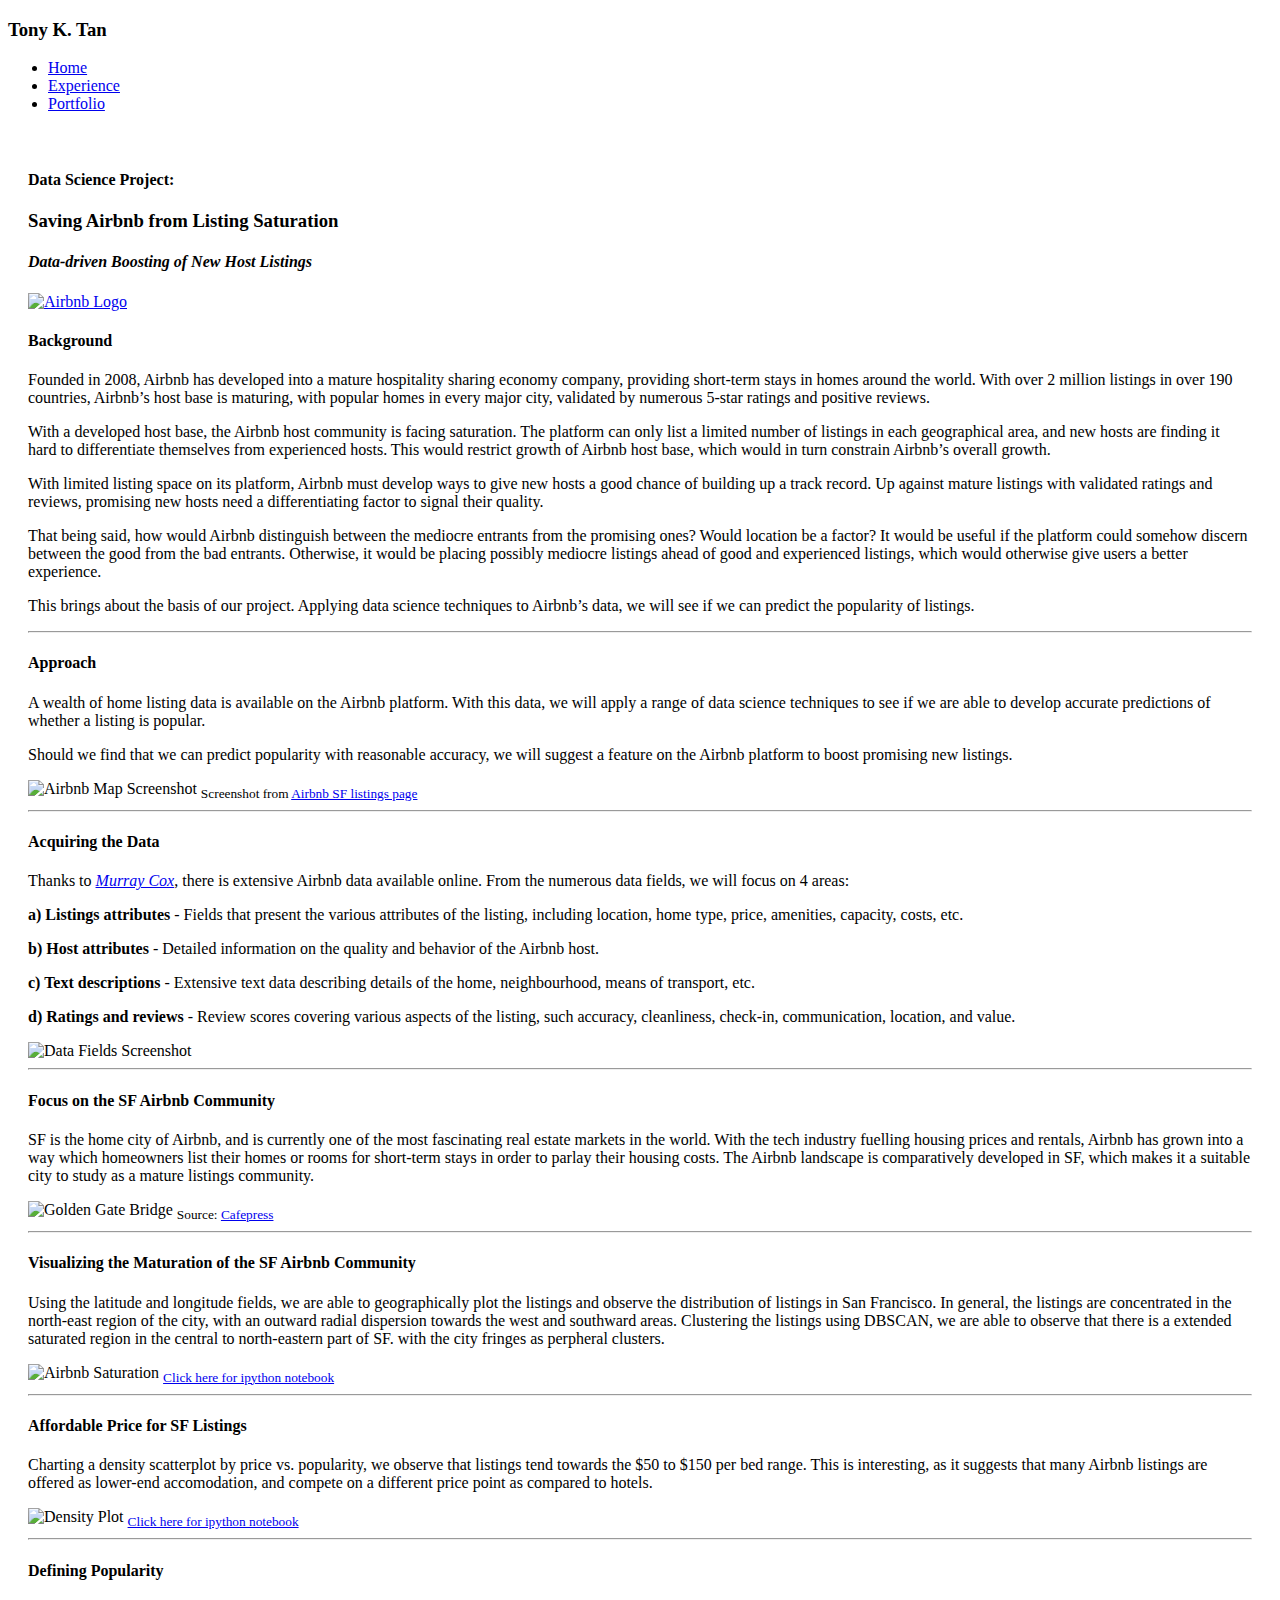
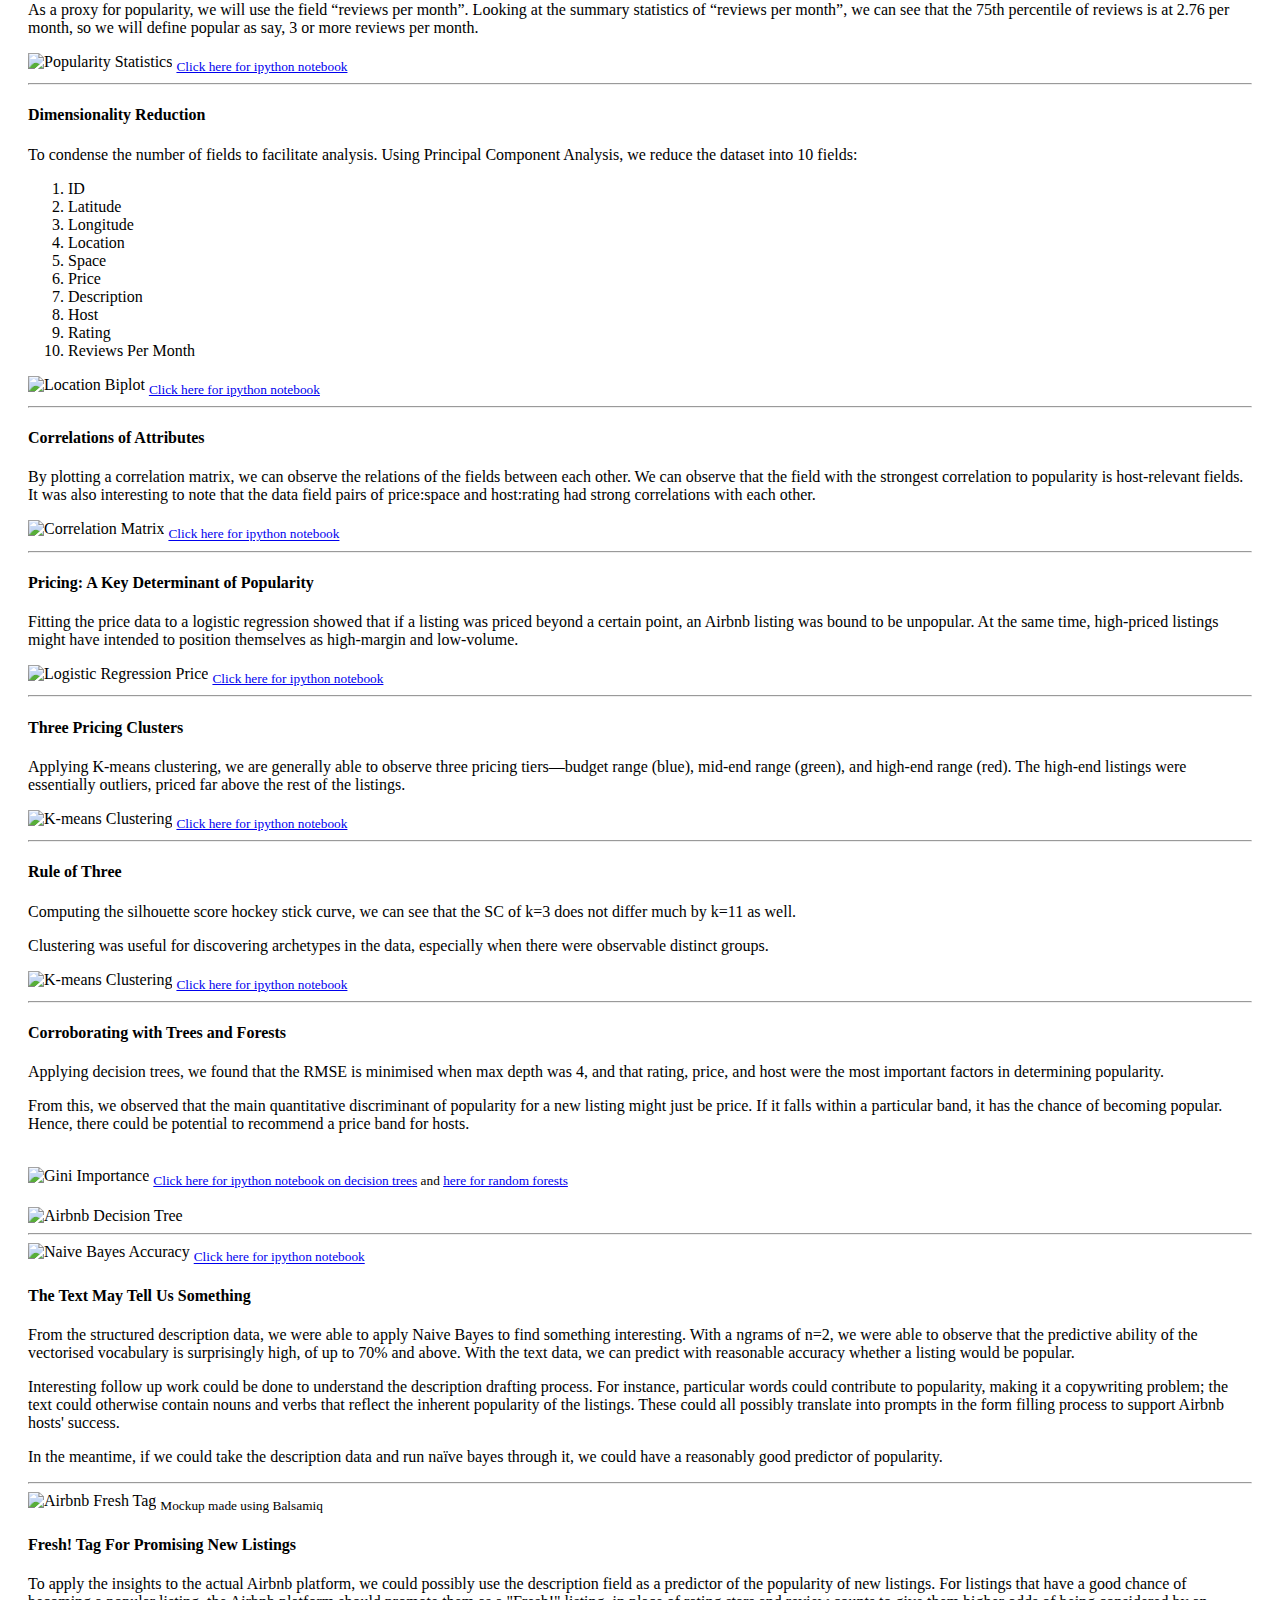
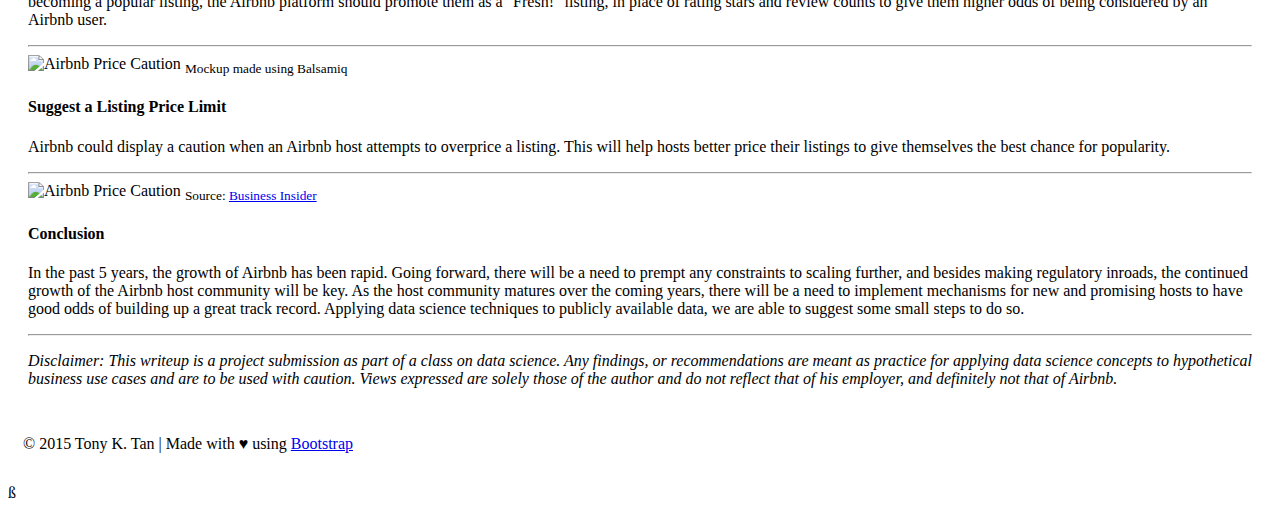
==== public/homepage/dat-airbnb.html @ 5f513666 "finish up on links and add data field tree visualization" ====
<!DOCTYPE html>
<html lang="en">
  <head>
    <meta charset="utf-8">
    <meta http-equiv="X-UA-Compatible" content="IE=edge">
    <meta name="viewport" content="width=device-width, initial-scale=1">
    <!-- The above 3 meta tags *must* come first in the head; any other head content must come *after* these tags -->
    <meta name="description" content="">
    <meta name="author" content="">
    <link rel="icon" type="image/png" href="../images/favicon.ico">
    <!-- <link rel="icon" href="http://getbootstrap.com/favicon.ico"> -->

    <title>Tony K. Tan</title>

    <!-- Bootstrap core CSS -->
    <link href="http://getbootstrap.com/dist/css/bootstrap.min.css" rel="stylesheet">
    <link rel="stylesheet" href="https://maxcdn.bootstrapcdn.com/font-awesome/4.4.0/css/font-awesome.min.css">

    <!-- Custom styles for this template -->
    <link href="http://getbootstrap.com/examples/cover/cover.css" rel="stylesheet">
    <link href="../../public/css/custom.css" rel="stylesheet">

    <!-- Just for debugging purposes. Don't actually copy these 2 lines! -->
    <!--[if lt IE 9]><script src="../../assets/js/ie8-responsive-file-warning.js"></script><![endif]-->
    <script src="http://getbootstrap.com/assets/js/ie-emulation-modes-warning.js"></script>

    <!-- HTML5 shim and Respond.js for IE8 support of HTML5 elements and media queries -->
    <!--[if lt IE 9]>
      <script src="https://oss.maxcdn.com/html5shiv/3.7.2/html5shiv.min.js"></script>
      <script src="https://oss.maxcdn.com/respond/1.4.2/respond.min.js"></script>
    <![endif]-->
  </head>

  <body>

    <div class="site-wrapper">

      <div class="site-wrapper-inner">

        <div class="cover-container">

          <div class="masthead clearfix">
            <div class="inner">
                <!--
                <img class="img-circle masthead-brand" src="../images/tonyktan.jpeg" alt="Tony's Profile Pic" width="60" height="60">
                -->
                <h3 class="masthead-brand">Tony <span data-toggle="tooltip" data-placement="bottom" title="K is for Kwan-tiong, in case you were wondering :)" style="text-decoration: none;">K.</span> Tan</h3>                 
              <nav>
                <ul class="nav masthead-nav">
                  <li><a href="../../index.html">Home</a></li>
                  <li><a href="experience.html">Experience</a></li>
                  <li class="active"><a href="portfolio.html">Portfolio</a></li>
                </ul>
              </nav>
            </div>
          </div>

          <div class="inner cover">

                <h4 class="media-heading">Data Science Project:</h2>
                <h3 class="media-heading"><strong>Saving Airbnb from Listing Saturation</strong></h3>
                <h4 class="media-heading"><em>Data-driven Boosting of New Host Listings</em></h4>

                <!-- START THE FEATURETTES -->
                <article class="media">
                  <div class="media-left">
                    <a href="#">
                      <img class="media-object" src="../images/airbnb-logo.png" alt="Airbnb Logo" width="51" height="60">
                    </a>
                  </div>
                  <div class="media-body text-left">
                    <h4 class="media-heading">Background</h4>
                    <p>Founded in 2008, Airbnb has developed into a mature hospitality sharing economy company, providing short-term stays in homes around the world. With over 2 million listings in over 190 countries, Airbnb’s host base is maturing, with popular homes in every major city, validated by numerous 5-star ratings and positive reviews.</p>

                    <p>With a developed host base, the Airbnb host community is facing saturation. The platform can only list a limited number of listings in each geographical area, and new hosts are finding it hard to differentiate themselves from experienced hosts. This would restrict growth of Airbnb host base, which would in turn constrain Airbnb’s overall growth.</p>

                    <p>With limited listing space on its platform, Airbnb must develop ways to give new hosts a good chance of building up a track record. Up against mature listings with validated ratings and reviews, promising new hosts need a differentiating factor to signal their quality.</p>

                    <p>That being said, how would Airbnb distinguish between the mediocre entrants from the promising ones? Would location be a factor? It would be useful if the platform could somehow discern between the good from the bad entrants. Otherwise, it would be placing possibly mediocre listings ahead of good and experienced listings, which would otherwise give users a better experience.</p>

                    <p>This brings about the basis of our project. Applying data science techniques to Airbnb’s data, we will see if we can predict the popularity of listings.</p>
                  </div>
                </article>

                <hr class="featurette-divider">

                <div class="row featurette">
                  <div class="col-md-7">
                    <h4 class="featurette-heading text-left">Approach</h4>

                    <p class="text-left">A wealth of home listing data is available on the Airbnb platform. With this data, we will apply a range of data science techniques to see if we are able to develop accurate predictions of whether a listing is popular.</p>

                    <p class="text-left">Should we find that we can predict popularity with reasonable accuracy, we will suggest a feature on the Airbnb platform to boost promising new listings.</p>
                  </div>
                  <div class="col-md-5">
                    <img class="featurette-image img-fluid center-block" src="../images/airbnb-map-ss.png" alt="Airbnb Map Screenshot" width="250" height="250">

                    <sub>Screenshot from <a href="https://www.airbnb.com.sg/s/San-Francisco--CA--United-States?ss_id=os9zc2ac&s_tag=FgwUl5H1">Airbnb SF listings page</a></sub>
                  </div>
                </div>

                <hr class="featurette-divider">

                <div class="row featurette text-left">
                  <div class="col-md-7 col-md-push-5">

                    <h4 class="featurette-heading">Acquiring the Data</h4>

                    <p>Thanks to <em><a href="http://insideairbnb.com/">Murray Cox</a></em>, there is extensive Airbnb data available online. From the numerous data fields, we will focus on 4 areas:</p>

                    <p><strong>a) Listings attributes</strong> - Fields that present the various attributes of the listing, including location, home type, price, amenities, capacity, costs, etc.</p>

                    <p><strong>b) Host attributes</strong> - Detailed information on the quality and behavior of the Airbnb host.</p>

                    <p><strong>c) Text descriptions</strong> - Extensive text data describing details of the home, neighbourhood, means of transport, etc.</p>

                    <p><strong>d) Ratings and reviews</strong> - Review scores covering various aspects of the listing, such accuracy, cleanliness, check-in, communication, location, and value.</p>

                  </div>
                  <div class="col-md-5 col-md-pull-7">
                    <img class="featurette-image img-fluid center-block" src="../images/data-fields-ss.png" alt="Data Fields Screenshot" width="269" height="369"><br>
                  </div>
                </div>

                <hr class="featurette-divider">

                <div class="row featurette">
                  <div class="col-md-7">

                    <h4 class="featurette-heading text-left">Focus on the SF Airbnb Community</h4>

                    <p class="text-left">SF is the home city of Airbnb, and is currently one of the most fascinating real estate markets in the world. With the tech industry fuelling housing prices and rentals, Airbnb has grown into a way which homeowners list their homes or rooms for short-term stays in order to parlay their housing costs. The Airbnb landscape is comparatively developed in SF, which makes it a suitable city to study as a mature listings community.</p>

                  </div>
                  <div class="col-md-5">
                    <img class="featurette-image img-fluid center-block" src="../images/golden_gate_bridge.jpg" alt="Golden Gate Bridge">

                    <sub>Source: <a href="http://i3.cpcache.com/product/1166626237/golden_gate_bridge_square_sticker_3_x_3.jpg?height=225&width=225">Cafepress</a></sub>

                  </div>
                </div>

                <hr class="featurette-divider">

                <div class="row featurette">
                  <div class="col-md-7 col-md-push-5">
                    <h4 class="featurette-heading text-left">Visualizing the Maturation of the SF Airbnb Community</h4>

                    <p class="text-left">Using the latitude and longitude fields, we are able to geographically plot the listings and observe the distribution of listings in San Francisco. In general, the listings are concentrated in the north-east region of the city, with an outward radial dispersion towards the west and southward areas. Clustering the listings using DBSCAN, we are able to observe that there is a extended saturated region in the central to north-eastern part of SF. with the city fringes as perpheral clusters.</p>

                  </div>
                  <div class="col-md-5 col-md-pull-7">
                    <img class="featurette-image img-fluid center-block" src="../images/airbnb-sf-saturation.png" alt="Airbnb Saturation" width="275" height="275">

                    <sub class="text-center"><a href="https://github.com/tankwan/tankwan.github.io/blob/master/public/airbnb-portfolio/airbnb-visualizations.ipynb">Click here for ipython notebook</a></sub>
                    <br>
                  </div>
                </div>

                <hr class="featurette-divider">

                <div class="row featurette">
                  <div class="col-md-4">
                    <h4 class="featurette-heading  text-left">Affordable Price for SF Listings</h4>

                    <p class="text-left">Charting a density scatterplot by price vs. popularity, we observe that listings tend towards the $50 to $150 per bed range. This is interesting, as it suggests that many Airbnb listings are offered as lower-end accomodation, and compete on a different price point as compared to hotels.</p>

                  </div>
                  <div class="col-md-8">
                    <img class="featurette-image img-fluid center-block" src="../images/density-plot.png" alt="Density Plot" width="392" height="281">

                    <sub class="text-center"><a href="https://github.com/tankwan/tankwan.github.io/blob/master/public/airbnb-portfolio/airbnb-visualizations.ipynb">Click here for ipython notebook</a></sub>
                  </div>
                </div>

                <hr class="featurette-divider">                

                <div class="row featurette">
                  <div class="col-md-9 col-md-push-3">
                    <h4 class="featurette-heading text-left">Defining Popularity</h4>

                    <p class="text-left">As a proxy for popularity, we will use the field “reviews per month”. Looking at the summary statistics of “reviews per month”, we can see that the 75th percentile of reviews is at 2.76 per month, so we will define popular as say, 3 or more reviews per month.</p>

                  </div>
                  <div class="col-md-3 col-md-pull-9">
                    <img class="featurette-image img-fluid center-block" src="../images/describe-pop.png" alt="Popularity Statistics" width="151" height="140">

                    <sub class="text-center"><a href="https://github.com/tankwan/tankwan.github.io/blob/master/public/airbnb-portfolio/airbnb-popularity-field.ipynb">Click here for ipython notebook</a></sub>
                  </div>
                </div>

                <hr class="featurette-divider">

                <div class="row featurette">
                  <div class="col-md-5">

                    <h4 class="featurette-heading  text-left">Dimensionality Reduction</h4>

                    <p class="text-left">To condense the number of fields to facilitate analysis. Using Principal Component Analysis, we reduce the dataset into 10 fields:</p>

                    <ol class="text-left">
                      <li>ID</li>
                      <li>Latitude</li> 
                      <li>Longitude</li>
                      <li>Location</li>
                      <li>Space</li>
                      <li>Price</li>
                      <li>Description</li>
                      <li>Host</li>
                      <li>Rating</li>
                      <li>Reviews Per Month</li>
                    </ol>

                  </div>
                  <div class="col-md-7">
                    <img class="featurette-image img-fluid center-block" src="../images/location-biplot.png" alt="Location Biplot" width="350" height="350">

                    <sub class="text-center"><a href="https://github.com/tankwan/tankwan.github.io/blob/master/public/airbnb-portfolio/airbnb-dimensionality-reduction.ipynb">Click here for ipython notebook</a></sub>
                  </div>
                </div>

                <hr class="featurette-divider">
     
                <div class="row featurette">
                  <div class="col-md-6 col-md-push-6">
                    <h4 class="featurette-heading text-left">Correlations of Attributes</h4>
                    
                    <p class="text-left">By plotting a correlation matrix, we can observe the relations of the fields between each other. We can observe that the field with the strongest correlation to popularity is host-relevant fields. It was also interesting to note that the data field pairs of price:space and host:rating had strong correlations with each other.</p>

                  </div>
                  <div class="col-md-6 col-md-pull-6">
                    <img class="featurette-image img-fluid center-block" src="../images/corr.png" alt="Correlation Matrix" width="310" height="220">

                    <sub class="text-center"><a href="https://github.com/tankwan/tankwan.github.io/blob/master/public/airbnb-portfolio/airbnb-regression.ipynb">Click here for ipython notebook</a></sub>
                  </div>
                </div>

                <hr class="featurette-divider">

                <div class="row featurette">
                  <div class="col-md-7">

                    <h4 class="featurette-heading text-left">Pricing: A Key Determinant of Popularity</h4>

                    <p  class="text-left">Fitting the price data to a logistic regression showed that if a listing was priced beyond a certain point, an Airbnb listing was bound to be unpopular. At the same time, high-priced listings might have intended to position themselves as high-margin and low-volume.</p>

                  </div>
                  <div class="col-md-5">
                    <img class="featurette-image img-fluid center-block" src="../images/price-logreg.png" alt="Logistic Regression Price" width="250" height="250">

                    <sub><a href="https://github.com/tankwan/tankwan.github.io/blob/master/public/airbnb-portfolio/airbnb-regression.ipynb">Click here for ipython notebook</a></sub>
                  </div>
                </div>

                <hr class="featurette-divider">            

                <div class="row featurette">
                  <div class="col-md-6 col-md-push-6">
                    <h4 class="featurette-heading text-left">Three Pricing Clusters</h4>

                    <p class="text-left">Applying K-means clustering, we are generally able to observe three pricing tiers—budget range (blue), mid-end range (green), and high-end range (red). The high-end listings were essentially outliers, priced far above the rest of the listings.</p>

                  </div>
                  <div class="col-md-6 col-md-pull-6">
                    <img class="featurette-image img-fluid center-block" src="../images/kmeans-clustering.png" alt="K-means Clustering" width="250" height="250">

                    <sub><a href="https://github.com/tankwan/tankwan.github.io/blob/master/public/airbnb-portfolio/airbnb-clustering.ipynb">Click here for ipython notebook</a></sub>
                  </div>
                </div>

                <hr class="featurette-divider">

                <div class="row featurette">
                  <div class="col-md-6">

                    <h4 class="featurette-heading text-left">Rule of Three</h4>

                    <p class="text-left">Computing the silhouette score hockey stick curve, we can see that the SC of k=3 does not differ much by k=11 as well.</p>

                    <p class="text-left">Clustering was useful for discovering archetypes in the data, especially when there were observable distinct groups.</p>

                  </div>
                  <div class="col-md-6">
                    <img class="featurette-image img-fluid center-block" src="../images/hockey-stick-curve.png" alt="K-means Clustering" width="250" height="250">

                    <sub><a href="https://github.com/tankwan/tankwan.github.io/blob/master/public/airbnb-portfolio/airbnb-clustering.ipynb">Click here for ipython notebook</a></sub>
                  </div>
                </div>

                <hr class="featurette-divider">

                <div class="row featurette">
                  <div class="col-md-7">

                    <h4 class="featurette-heading text-left">Corroborating with Trees and Forests</h4>

                    <p class="text-left">Applying decision trees, we found that the RMSE is minimised when max depth was 4, and that rating, price, and host were the most important factors in determining popularity.</p>

                    <p class="text-left">From this, we observed that the main quantitative discriminant of popularity for a new listing might just be price. If it falls within a particular band, it has the chance of becoming popular. Hence, there could be potential to recommend a price band for hosts.</p>

                  </div>
                  <br>
                  <div class="col-md-5">
                    <img class="featurette-image img-fluid center-block" src="../images/gini-importance.png" alt="Gini Importance"width="220" height="240">

                    <sub><a href="https://github.com/tankwan/tankwan.github.io/blob/master/public/airbnb-portfolio/airbnb-decision-trees.ipynb">Click here for ipython notebook on decision trees</a> and <a href="https://github.com/tankwan/tankwan.github.io/blob/master/public/airbnb-portfolio/airbnb-random-forests.ipynb">here for random forests</a></sub>
                  </div>

                </div>

                <br>

                <div class="row featurette">

                  <div class="col-md-12">
                    <img class="featurette-image img-fluid center-block" src="../images/tree_abnb.png" alt="Airbnb Decision Tree" width="650" height="180">
                  </div>

                </div>

                <hr class="featurette-divider">

                <div class="row featurette">
                  <div class="col-md-12">

                    <img class="featurette-image img-fluid center-block" src="../images/naive-bayes-accuracy.png" alt="Naive Bayes Accuracy" width="550" height="350">

                    <sub><a href="https://github.com/tankwan/tankwan.github.io/blob/master/public/airbnb-portfolio/airbnb-naive-bayes.ipynb">Click here for ipython notebook</a></sub>

                    <h4 class="featurette-heading text-left">The Text May Tell Us Something</h4>

                    <p class="text-left">From the structured description data, we were able to apply Naive Bayes to find something interesting. With a ngrams of n=2, we were able to observe that the predictive ability of the vectorised vocabulary is surprisingly high, of up to 70% and above. With the text data, we can predict with reasonable accuracy whether a listing would be popular.</p>

                    <p class="text-left">Interesting follow up work could be done to understand the description drafting process. For instance, particular words could contribute to popularity, making it a copywriting problem; the text could otherwise contain nouns and verbs that reflect the inherent popularity of the listings. These could all possibly translate into prompts in the form filling process to support Airbnb hosts' success.</p>

                    <p class="text-left">In the meantime, if we could take the description data and run naïve bayes through it, we could have a reasonably good predictor of popularity.</p>

                  </div>
                </div>

                <hr class="featurette-divider">

                <div class="row featurette">
                  <div class="col-md-12">

                    <img class="featurette-image img-fluid center-block" src="../images/airbnb-fresh-tag.png" alt="Airbnb Fresh Tag" width="550" height="400">

                    <sub>Mockup made using Balsamiq</sub>

                    <h4 class="featurette-heading text-left">Fresh! Tag For Promising New Listings</h4>

                    <p>To apply the insights to the actual Airbnb platform, we could possibly use the description field as a predictor of the popularity of new listings. For listings that have a good chance of becoming a popular listing, the Airbnb platform should promote them as a "Fresh!" listing, in place of rating stars and review counts to give them higher odds of being considered by an Airbnb user.</p>

                  </div>
                </div>

                <hr class="featurette-divider">

                <div class="row featurette">
                  <div class="col-md-12">

                    <img class="featurette-image img-fluid center-block" src="../images/price-caution.png" alt="Airbnb Price Caution" width="550" height="400">

                    <sub>Mockup made using Balsamiq</sub>

                    <h4 class="featurette-heading text-left">Suggest a Listing Price Limit</h4>

                    <p class="text-left">Airbnb could display a caution when an Airbnb host attempts to overprice a listing. This will help hosts better price their listings to give themselves the best chance for popularity.</p>

                  </div>
                  <div class="col-md-5 col-md-pull-7">
                    
                  </div>
                </div>

                <hr class="featurette-divider">

                <div class="row featurette">

                  <div class="col-md-12">

                    <img class="featurette-image img-fluid center-block" src="../images/airbnb-growth-curve.png" alt="Airbnb Price Caution" width="400" height="400">

                    <sub class="text-center">Source: <a href="http://static2.businessinsider.com/image/55ef1d389dd7cc22008b8c30-2000-2000/airbnb%20dada.png">Business Insider</a></sub>

                    <br>

                    <h4 class="featurette-heading text-left">Conclusion</h4>

                    <p class="text-left">In the past 5 years, the growth of Airbnb has been rapid. Going forward, there will be a need to prempt any constraints to scaling further, and besides making regulatory inroads, the continued growth of the Airbnb host community will be key. As the host community matures over the coming years, there will be a need to implement mechanisms for new and promising hosts to have good odds of building up a great track record. Applying data science techniques to publicly available data, we are able to suggest some small steps to do so.</p>

                  </div>

                </div>

                <hr class="featurette-divider">

                <div class="row featurette">

                  <div class="col-md-12">

                    <p class="text-left"><em>Disclaimer: This writeup is a project submission as part of a class on data science. Any findings, or recommendations are meant as practice for applying data science concepts to hypothetical business use cases and are to be used with caution. Views expressed are solely those of the author and do not reflect that of his employer, and definitely not that of Airbnb.</em></p>

                  </div>

                </div>

                <!-- /END THE FEATURETTES -->
          </div>

          <div class="mastfoot">
            <div class="inner">
              <p>&#169 2015 Tony K. Tan | Made with &#9829 using <a href="http://getbootstrap.com">Bootstrap</a></p>
            </div>
          </div>

        </div>

      </div>

    </div>
ß
    <!-- Bootstrap core JavaScript
    ================================================== -->
    <!-- Placed at the end of the document so the pages load faster -->
    <script src="https://ajax.googleapis.com/ajax/libs/jquery/2.1.4/jquery.min.js"></script>
    <script src="http://v4-alpha.getbootstrap.com/dist/js/bootstrap.min.js"></script>
    <!-- IE10 viewport hack for Surface/desktop Windows 8 bug -->
    <script src="http://v4-alpha.getbootstrap.com/assets/js/ie10-viewport-bug-workaround.js"></script>
    <!-- Just to make our placeholder images work. Don't actually copy the next line! -->
    <script src="http://v4-alpha.getbootstrap.com/assets/js/vendor/holder.min.js"></script>
    <script type="text/javascript">
      $(function () {
        $('[data-toggle="tooltip"]').tooltip();
      });
    </script>
    <script>window.jQuery || document.write('<script src="http://v4-alpha.getbootstrap.com/assets/js/vendor/jquery.min.js"><\/script>')</script>
  </body>
</html>
---- public/css/custom.css ----
.mastfoot .inner {
    padding: 15px;
}

@media (min-width: 768px){
  .masthead {
      position: static;
  }

  .mastfoot {
      position: static;
  }

  .cover {
      padding: 20px 20px 0 20px;
  }
}
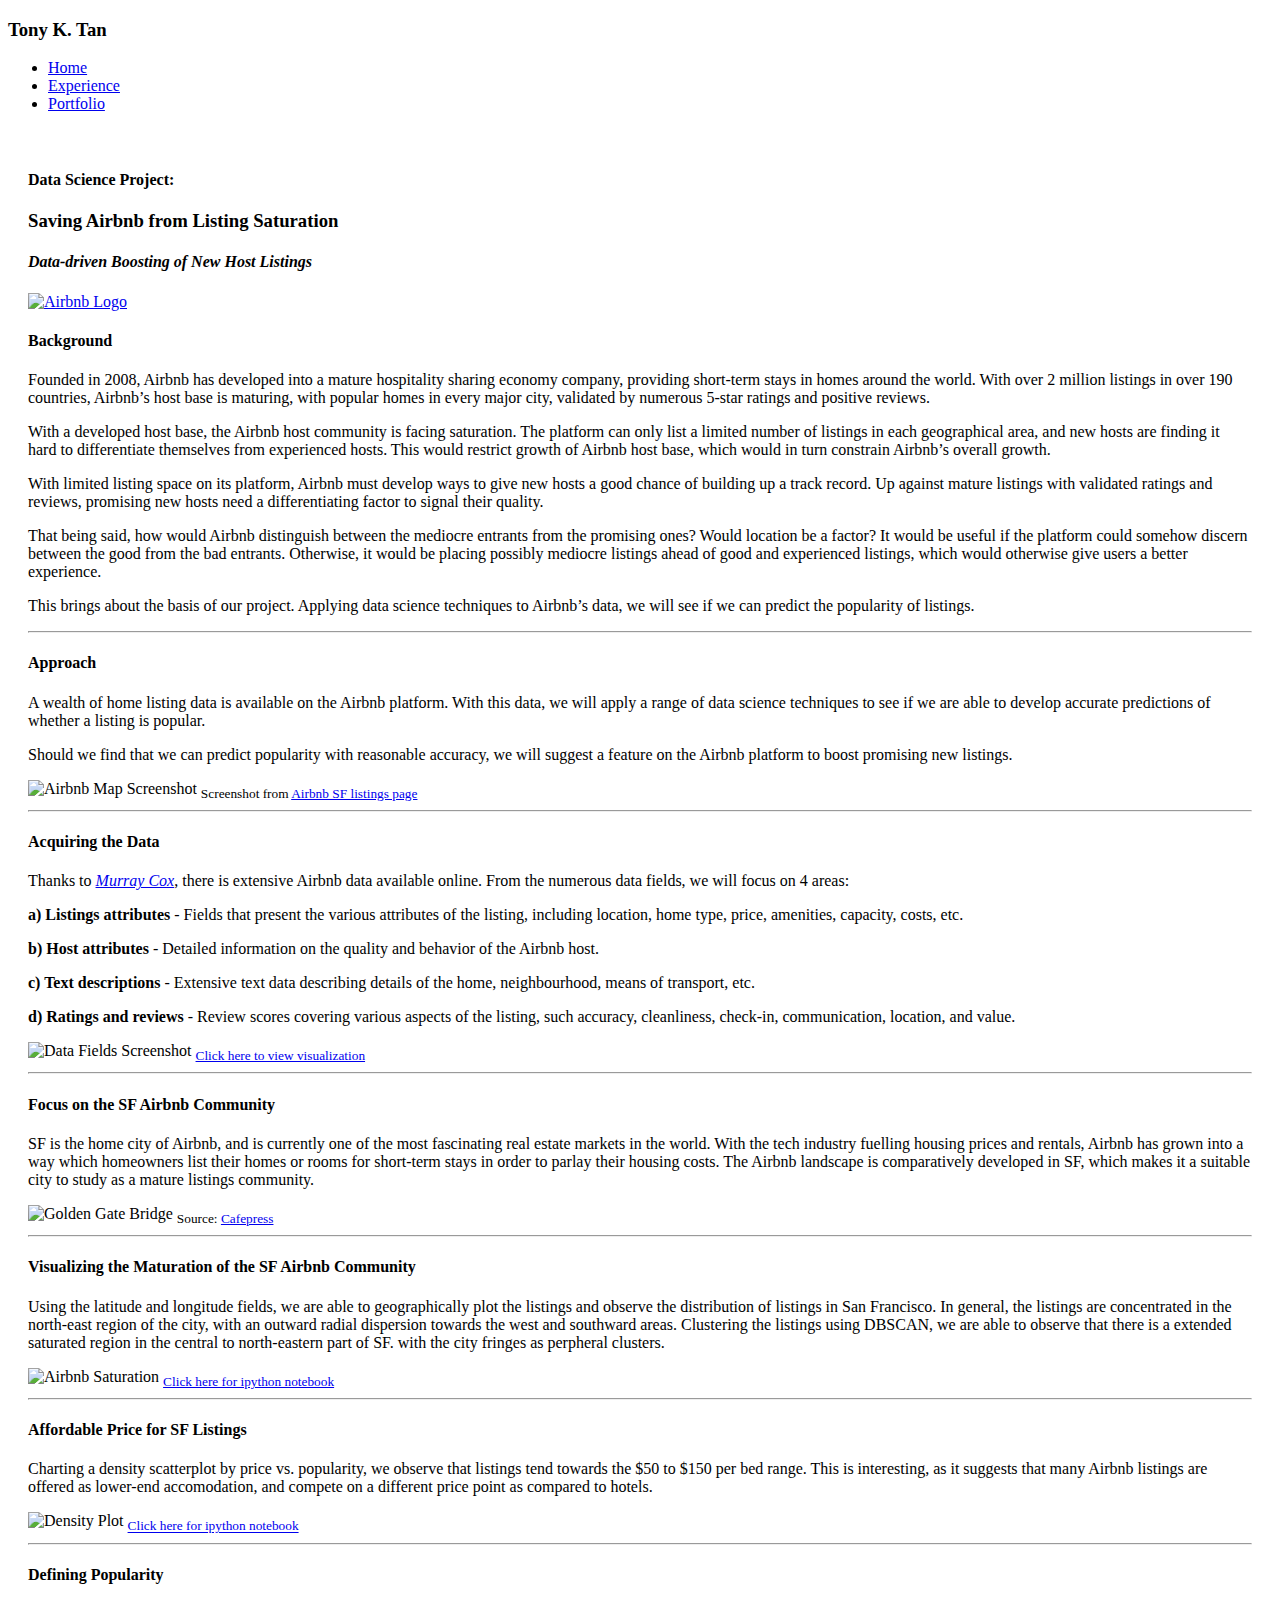
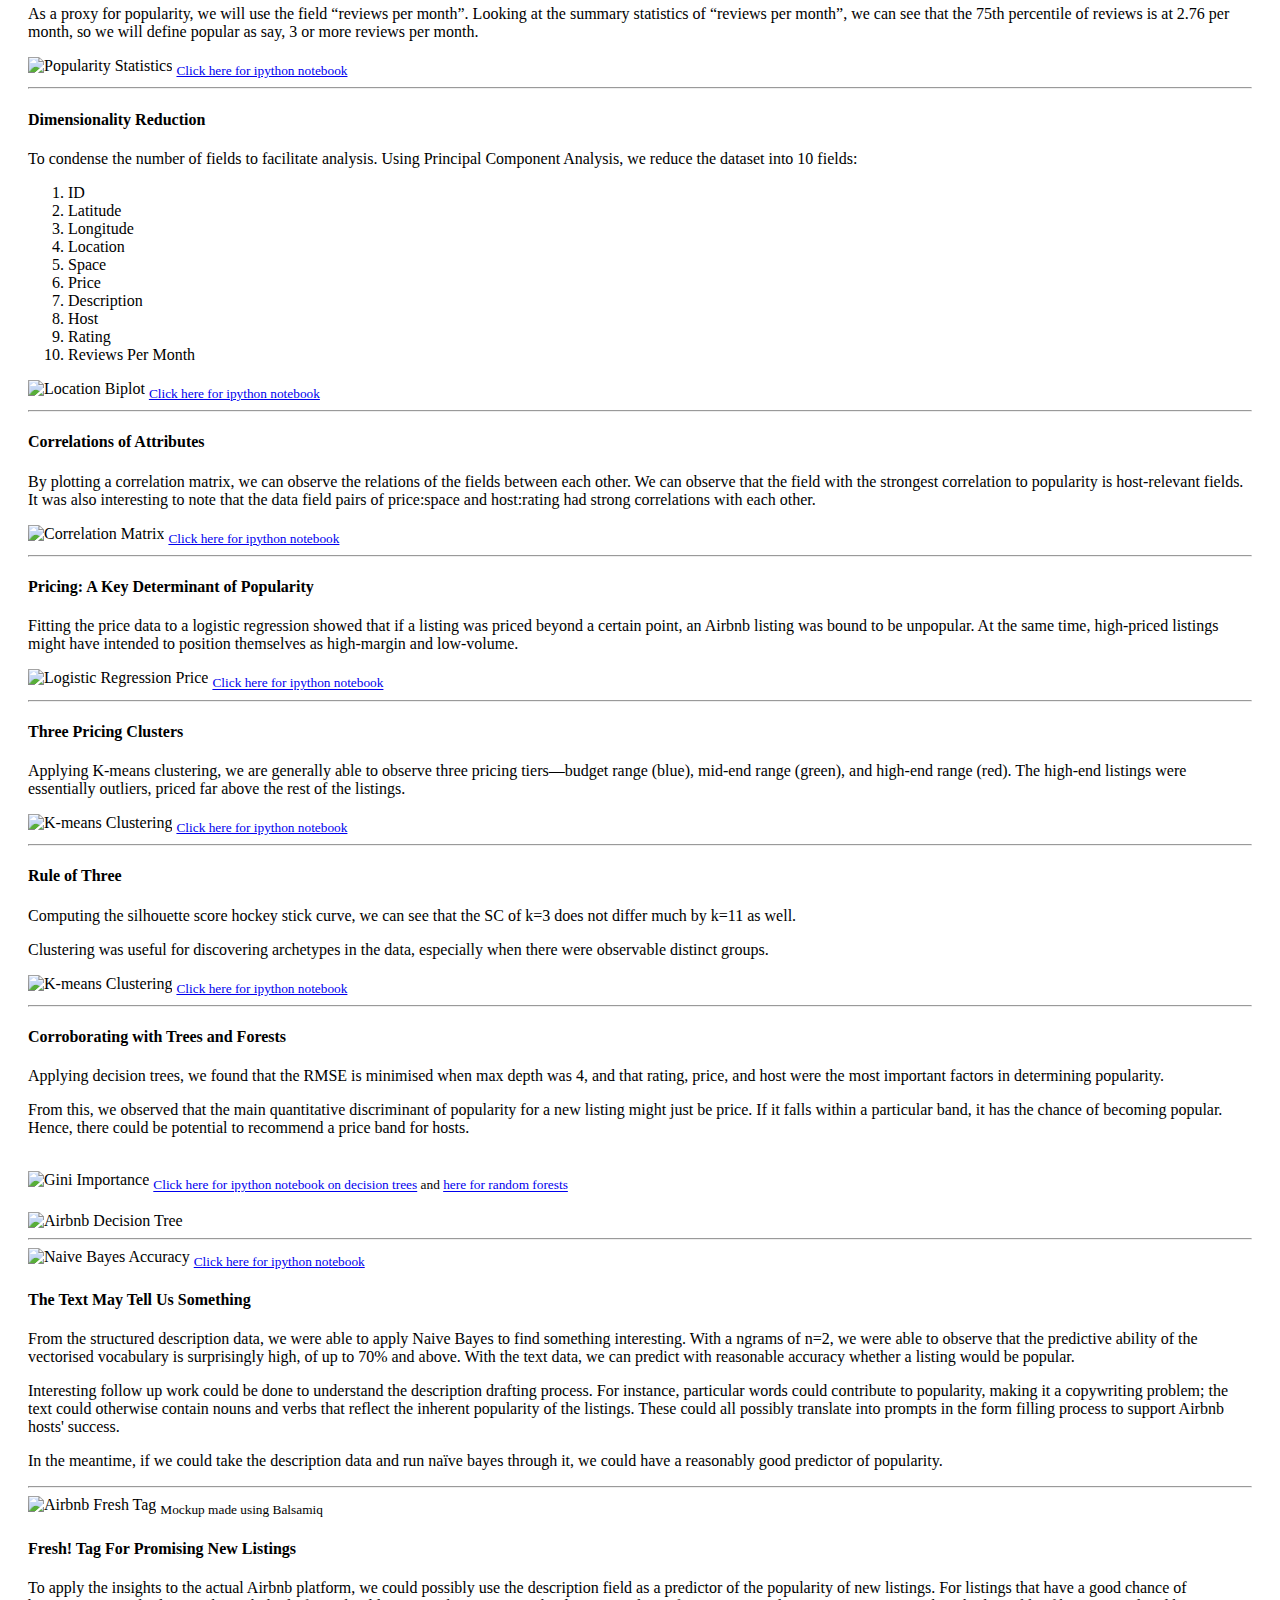
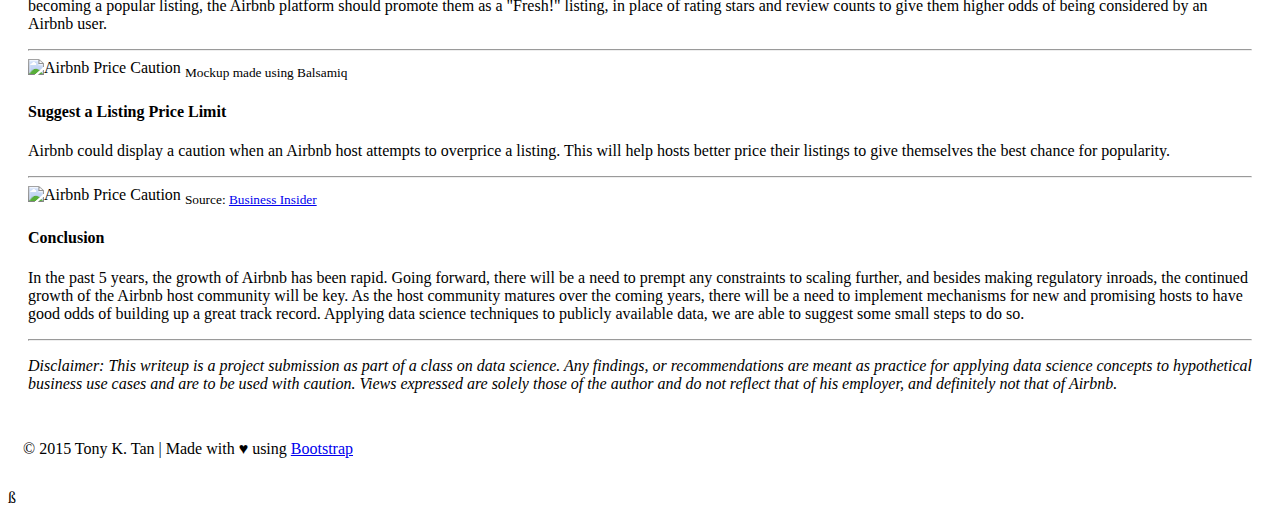
==== commit 2c78b1ad: "tweak text-alignment for Fresh! listing section" ====
--- a/public/homepage/dat-airbnb.html
+++ b/public/homepage/dat-airbnb.html
@@ -101,25 +101,28 @@
 
                 <hr class="featurette-divider">
 
-                <div class="row featurette text-left">
+                <div class="row featurette">
                   <div class="col-md-7 col-md-push-5">
 
-                    <h4 class="featurette-heading">Acquiring the Data</h4>
-
-                    <p>Thanks to <em><a href="http://insideairbnb.com/">Murray Cox</a></em>, there is extensive Airbnb data available online. From the numerous data fields, we will focus on 4 areas:</p>
-
-                    <p><strong>a) Listings attributes</strong> - Fields that present the various attributes of the listing, including location, home type, price, amenities, capacity, costs, etc.</p>
-
-                    <p><strong>b) Host attributes</strong> - Detailed information on the quality and behavior of the Airbnb host.</p>
-
-                    <p><strong>c) Text descriptions</strong> - Extensive text data describing details of the home, neighbourhood, means of transport, etc.</p>
-
-                    <p><strong>d) Ratings and reviews</strong> - Review scores covering various aspects of the listing, such accuracy, cleanliness, check-in, communication, location, and value.</p>
+                    <h4 class="featurette-heading text-left">Acquiring the Data</h4>
+
+                    <p class="text-left">Thanks to <em><a href="http://insideairbnb.com/">Murray Cox</a></em>, there is extensive Airbnb data available online. From the numerous data fields, we will focus on 4 areas:</p>
+
+                    <p class="text-left"><strong>a) Listings attributes</strong> - Fields that present the various attributes of the listing, including location, home type, price, amenities, capacity, costs, etc.</p>
+
+                    <p class="text-left"><strong>b) Host attributes</strong> - Detailed information on the quality and behavior of the Airbnb host.</p>
+
+                    <p class="text-left"><strong>c) Text descriptions</strong> - Extensive text data describing details of the home, neighbourhood, means of transport, etc.</p>
+
+                    <p class="text-left"><strong>d) Ratings and reviews</strong> - Review scores covering various aspects of the listing, such accuracy, cleanliness, check-in, communication, location, and value.</p>
 
                   </div>
                   <div class="col-md-5 col-md-pull-7">
-                    <img class="featurette-image img-fluid center-block" src="../images/data-fields-ss.png" alt="Data Fields Screenshot" width="269" height="369"><br>
-                  </div>
+                    <img class="featurette-image img-fluid center-block" src="../images/data-fields-ss.png" alt="Data Fields Screenshot" width="269" height="369">
+
+                    <sub><a href="http://tonyktan.com/data-treeviz/">Click here to view visualization</a></sub>
+                  </div>
+
                 </div>
 
                 <hr class="featurette-divider">
@@ -349,7 +352,7 @@
 
                     <h4 class="featurette-heading text-left">Fresh! Tag For Promising New Listings</h4>
 
-                    <p>To apply the insights to the actual Airbnb platform, we could possibly use the description field as a predictor of the popularity of new listings. For listings that have a good chance of becoming a popular listing, the Airbnb platform should promote them as a "Fresh!" listing, in place of rating stars and review counts to give them higher odds of being considered by an Airbnb user.</p>
+                    <p class="text-left">To apply the insights to the actual Airbnb platform, we could possibly use the description field as a predictor of the popularity of new listings. For listings that have a good chance of becoming a popular listing, the Airbnb platform should promote them as a "Fresh!" listing, in place of rating stars and review counts to give them higher odds of being considered by an Airbnb user.</p>
 
                   </div>
                 </div>
